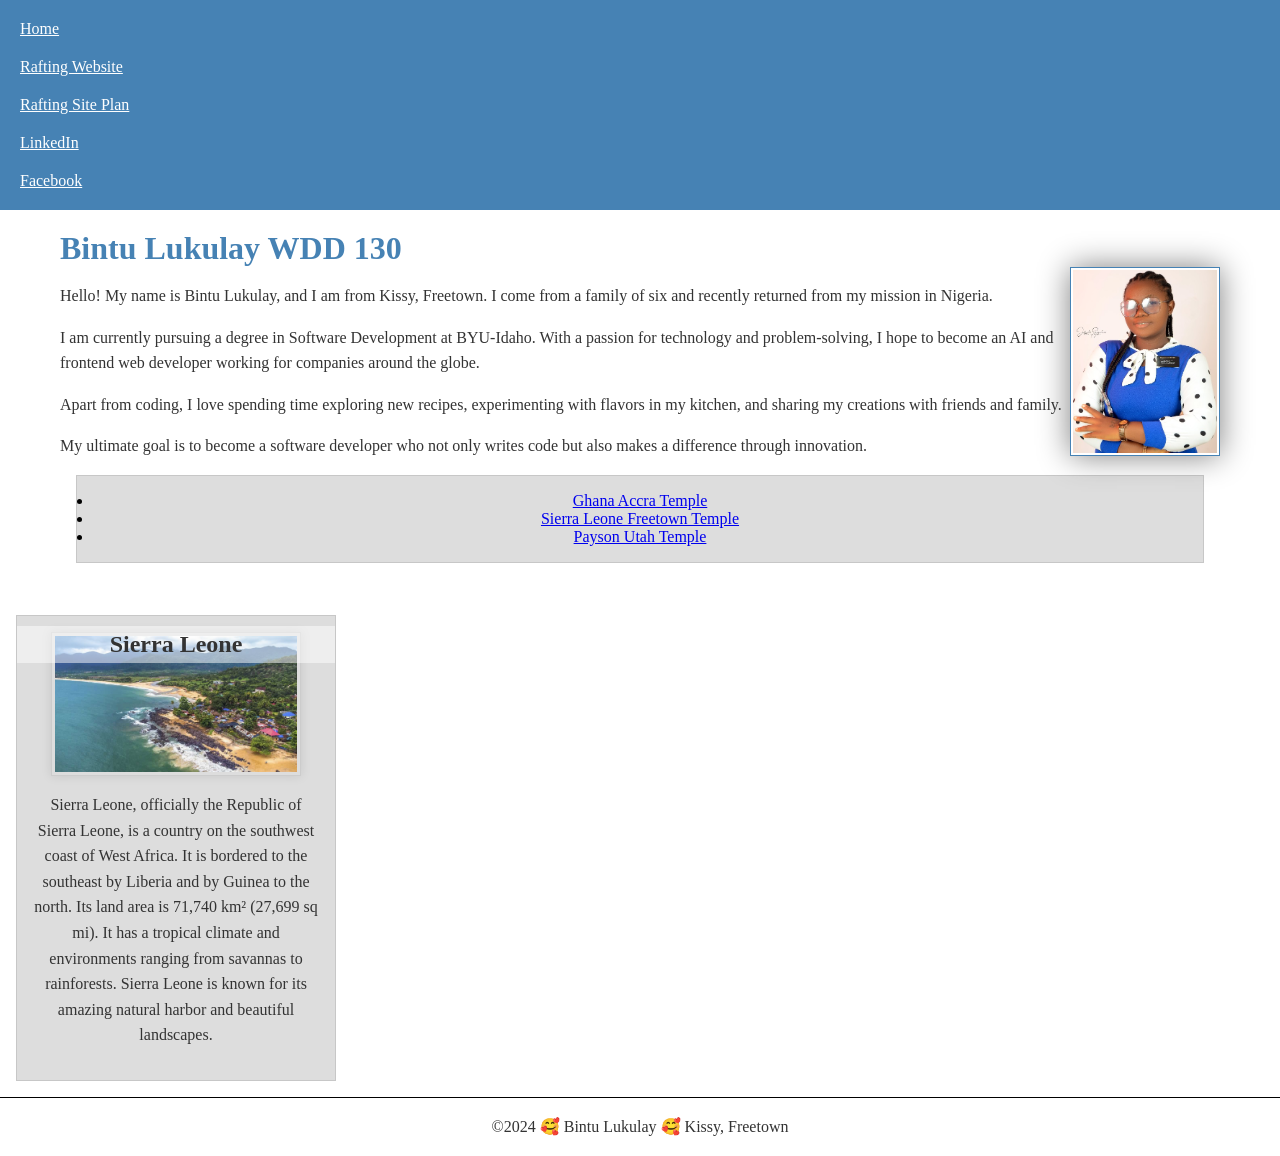
==== index.html @ ce91e35a "comment rearranged" ====
<!DOCTYPE html>
<html lang="en-US">
  <head>
    <meta charset="utf-8">
    <meta name="viewport" content="width=device-width, initial-scale=1.0" />
    <title>Bintu Lukulay WDD 130</title>
    <meta name="description" content="Bintu Lukulay's homepage showcasing Web Fundamentals projects, academic progress at BYU-Idaho, and passion for technology. Explore my journey!" />
    <meta name="author" content="Bintu Lukulay" />
    <link rel="stylesheet" type="text/css" href="styles/styles.css" />
  </head>
  <body>
    <header> 
      <nav>
        <a href="#">Home</a>
        <a href="wwr/">Rafting Website</a>
        <a href="wwr/site-plan-raftng.html">Rafting Site Plan</a>
        <a href="https://www.linkedin.com/in/bintu-lukulay-21534b323" target="_blank">LinkedIn</a>
        <a href="https://www.facebook.com/people/Bintu-Lukulay/100076620746797/" target="_blank">Facebook</a>
      </nav>
    </header>
    <main>
      <h1>Bintu Lukulay WDD 130</h1>
      <img src="images/profile.jpg" alt="Profile picture of Bintu Lukulay" width="200" />

      <p>Hello! My name is Bintu Lukulay, and I am from Kissy, Freetown. I come from a family of six and recently returned from my mission in Nigeria.</p>
      <p>I am currently pursuing a degree in Software Development at BYU-Idaho. With a passion for technology and problem-solving, I hope to become an AI and frontend web developer working for companies around the globe.</p>
      <p>Apart from coding, I love spending time exploring new recipes, experimenting with flavors in my kitchen, and sharing my creations with friends and family.</p>
      <p>My ultimate goal is to become a software developer who not only writes code but also makes a difference through innovation.</p>
      <ul class="box">
        <li><a href="https://www.churchofjesuschrist.org/temples/details/accra-ghana-temple?lang=eng" target="_blank">Ghana Accra Temple</a></li>
        <li><a href="https://www.churchofjesuschrist.org/temples/details/freetown-sierra-leone-temple?lang=eng" target="_blank">Sierra Leone Freetown Temple</a></li>
        <li><a href="https://www.churchofjesuschrist.org/temples/details/payson-utah-temple?lang=eng" target="_blank">Payson Utah Temple</a></li>
      </ul>
    </main>
    <aside class="box">
      <h2>Sierra Leone</h2>
      <img src="images/sierraleone.jpg" alt="Beautiful landscape in Sierra Leone" />
      <p>Sierra Leone, officially the Republic of Sierra Leone, is a country on the southwest coast of West Africa.
         It is bordered to the southeast by Liberia and by Guinea to the north. 
         Its land area is 71,740 km² (27,699 sq mi). It has a tropical climate and environments ranging from savannas to rainforests. Sierra Leone is known for its amazing natural harbor and beautiful landscapes.</p>
    </aside>
    <footer>
      <p>©2024 🥰 Bintu Lukulay 🥰 Kissy, Freetown</p>
    </footer>
  </body>
  <!--
  Last modified: October 1, 2024
  //-->
</html>
---- styles/styles.css ----
* {
  margin: 0;
  padding: 0;
  box-sizing: border-box;
}

/* Define CSS variables in the :root selector */
:root {
  --primary-color: steelblue;
  --secondary-color: #eee;
  --text-color: #333;
  --link-color: white;
  --border-color: rgba(0, 0, 0, 0.2);
  --light-border-color: #ccc;
  --font-size: 1rem;
  --padding: 10px;
  --main-padding: 20px;
  --margin-auto: 0 auto;
  --box-shadow-gray: 0 0 30px gray;
  --box-shadow-light: 0 0 10px rgba(0, 0, 0, 0.1);
  --max-width: 1200px;
  --aside-width: 20rem;
  --aside-padding: 1rem;
  --aside-margin: 1rem;
  --footer-margin-top: 15px;
  --footer-border-top: 1px solid #000;
  --line-height: 1.6;
}

/* Navigation styles */
nav {
  background-color: var(--primary-color);
  padding: var(--padding);
}

nav a {
  color: var(--link-color);
  padding: var(--padding);
  display: block;
}

/* Heading styles */
h1 {
  color: var(--primary-color);
}

/* Main content styles */
main {
  max-width: var(--max-width);
  margin: var(--margin-auto);
  padding: var(--main-padding);
}

main img {
  float: right;
  width: 150px;
  height: auto;
  border: 1px solid var(--primary-color);
  padding: 2px;
  box-shadow: var(--box-shadow-gray);
}

/* Paragraph styles */
p {
  margin: 1rem 0;
  line-height: var(--line-height);
  font-size: var(--font-size);
  color: var(--text-color);
}

/* Aside styles */
aside {
  width: var(--aside-width);
  margin: var(--aside-margin);
  border: 1px solid var(--border-color);
  padding: var(--aside-padding);
  background-color: var(--secondary-color);
  color: var(--text-color);
  text-align: center;
  position: relative;
}

aside h2 {
  text-align: center;
  top: 10px;
  left: 0;
  right: 0;
  margin: 0 auto;
  color: var(--text-color);
  background: rgba(255, 255, 255, 0.5);
  padding: 5px;
  position: absolute;
}

aside img {
  width: 250px;
  height: auto;
  margin: var(--margin-auto);
  display: block;
  border: 1px solid var(--light-border-color);
  padding: 3px;
  box-shadow: var(--box-shadow-light);
}

/* Footer styles */
footer {
  margin-top: var(--footer-margin-top);
  border-top: var(--footer-border-top);
  text-align: center;
}

/* Class Selectors */
.box {
  margin: 1rem;
  border: 1px solid rgba(0, 0, 0, 0.1);
  padding: 1rem;
  background-color: #dddddd;
  color: #000;
  text-align: center;
}
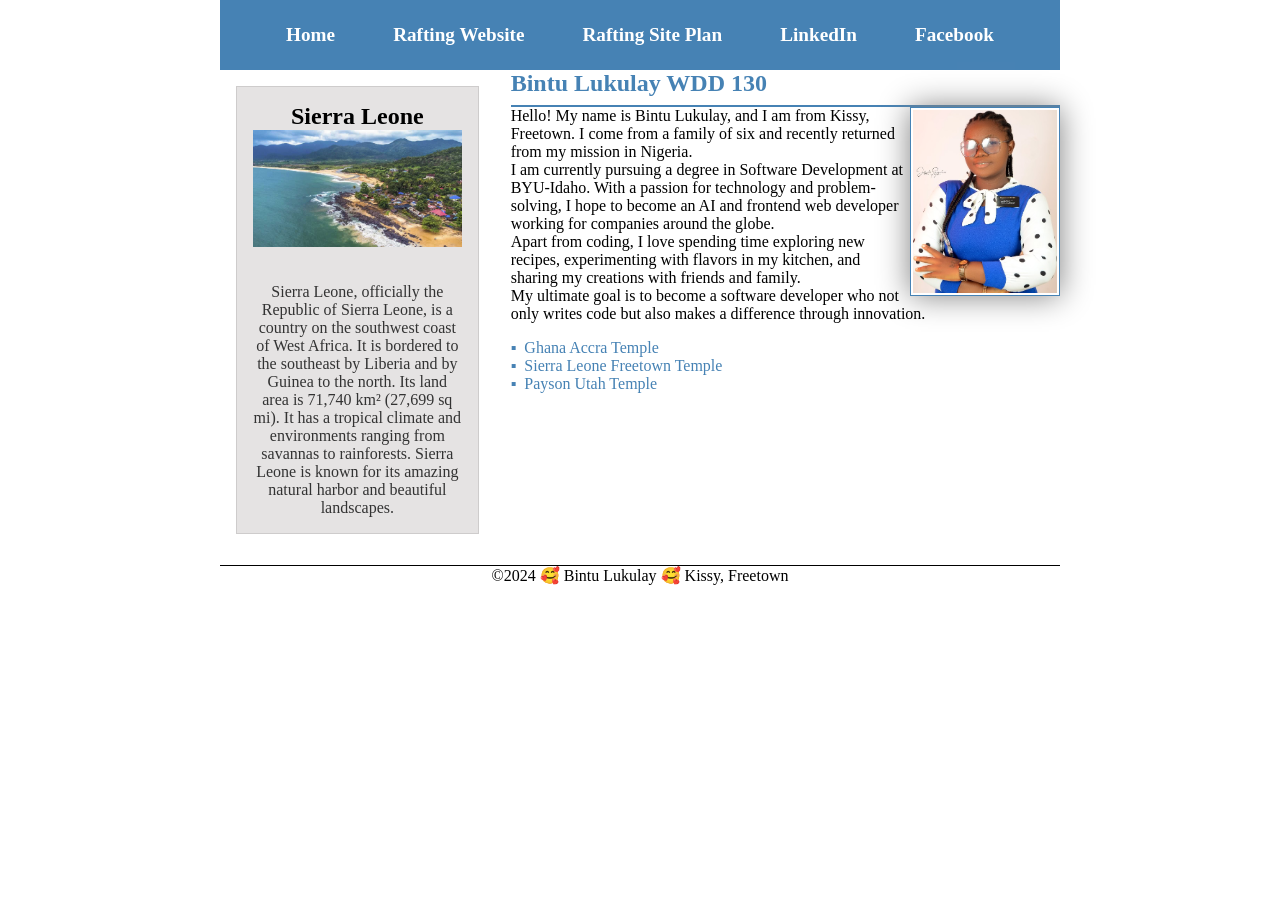
==== commit c094748c: "week04" ====
--- a/index.html
+++ b/index.html
@@ -18,32 +18,38 @@
         <a href="https://www.facebook.com/people/Bintu-Lukulay/100076620746797/" target="_blank">Facebook</a>
       </nav>
     </header>
-    <main>
-      <h1>Bintu Lukulay WDD 130</h1>
-      <img src="images/profile.jpg" alt="Profile picture of Bintu Lukulay" width="200" />
-
-      <p>Hello! My name is Bintu Lukulay, and I am from Kissy, Freetown. I come from a family of six and recently returned from my mission in Nigeria.</p>
-      <p>I am currently pursuing a degree in Software Development at BYU-Idaho. With a passion for technology and problem-solving, I hope to become an AI and frontend web developer working for companies around the globe.</p>
-      <p>Apart from coding, I love spending time exploring new recipes, experimenting with flavors in my kitchen, and sharing my creations with friends and family.</p>
-      <p>My ultimate goal is to become a software developer who not only writes code but also makes a difference through innovation.</p>
-      <ul class="box">
-        <li><a href="https://www.churchofjesuschrist.org/temples/details/accra-ghana-temple?lang=eng" target="_blank">Ghana Accra Temple</a></li>
-        <li><a href="https://www.churchofjesuschrist.org/temples/details/freetown-sierra-leone-temple?lang=eng" target="_blank">Sierra Leone Freetown Temple</a></li>
-        <li><a href="https://www.churchofjesuschrist.org/temples/details/payson-utah-temple?lang=eng" target="_blank">Payson Utah Temple</a></li>
-      </ul>
-    </main>
-    <aside class="box">
-      <h2>Sierra Leone</h2>
-      <img src="images/sierraleone.jpg" alt="Beautiful landscape in Sierra Leone" />
-      <p>Sierra Leone, officially the Republic of Sierra Leone, is a country on the southwest coast of West Africa.
+    <div class="grid">
+      <aside class="box">
+        <h2>Sierra Leone</h2> 
+        <img src="images/sierraleone.jpg" alt="Beautiful landscape in Sierra Leone" />
+        <p>Sierra Leone, officially the Republic of Sierra Leone, is a country on the southwest coast of West Africa.
          It is bordered to the southeast by Liberia and by Guinea to the north. 
          Its land area is 71,740 km² (27,699 sq mi). It has a tropical climate and environments ranging from savannas to rainforests. Sierra Leone is known for its amazing natural harbor and beautiful landscapes.</p>
-    </aside>
+      </aside>
+      <section>
+        <h1>Bintu Lukulay WDD 130</h1>
+        <img src="images/profile.jpg" alt="Profile picture of Bintu Lukulay" width="200" />
+
+        <p>Hello! My name is Bintu Lukulay, and I am from Kissy, Freetown. I come from a family of six and recently returned from my mission in Nigeria.</p>
+        <p>I am currently pursuing a degree in Software Development at BYU-Idaho. With a passion for technology and problem-solving, I hope to become an AI and frontend web developer working for companies around the globe.</p>
+        <p>Apart from coding, I love spending time exploring new recipes, experimenting with flavors in my kitchen, and sharing my creations with friends and family.</p>
+        <p>My ultimate goal is to become a software developer who not only writes code but also makes a difference through innovation.</p>
+ 
+        <ul class="temple-list">
+          <li><a href="https://www.churchofjesuschrist.org/temples/details/accra-ghana-temple?lang=eng" target="_blank">Ghana Accra Temple</a></li>
+          <li><a href="https://www.churchofjesuschrist.org/temples/details/freetown-sierra-leone-temple?lang=eng" target="_blank">Sierra Leone Freetown Temple</a></li>
+          <li><a href="https://www.churchofjesuschrist.org/temples/details/payson-utah-temple?lang=eng" target="_blank">Payson Utah Temple</a></li>
+        </ul>
+      </section>
+    </div>
+            
     <footer>
       <p>©2024 🥰 Bintu Lukulay 🥰 Kissy, Freetown</p>
     </footer>
   </body>
-  <!--
-  Last modified: October 1, 2024
+  <!-- October 1, 2024-->
+  <!--Last modified: October 1, 2024
   //-->
 </html>
+
+     
--- a/styles/styles.css
+++ b/styles/styles.css
@@ -1,10 +1,11 @@
+/* Reset */
 * {
   margin: 0;
   padding: 0;
   box-sizing: border-box;
 }
 
-/* Define CSS variables in the :root selector */
+/* Variables */
 :root {
   --primary-color: steelblue;
   --secondary-color: #eee;
@@ -27,31 +28,44 @@
   --line-height: 1.6;
 }
 
+/* Header, Footer, and Grid */
+header, .grid, footer {
+  max-width: 840px;
+  margin: 0 auto;
+}
+
 /* Navigation styles */
 nav {
   background-color: var(--primary-color);
-  padding: var(--padding);
+  padding: 1rem;
+  display: flex;
+  justify-content: space-evenly;
+  align-items: center;
 }
 
 nav a {
+  display: block;
+  padding: 0.5rem;
+  text-decoration: none;
+  font-size: 1.2rem;
+  font-weight: 700;
   color: var(--link-color);
-  padding: var(--padding);
-  display: block;
 }
 
-/* Heading styles */
-h1 {
-  color: var(--primary-color);
+/* Grid layout */
+.grid {
+  display: grid;
+  grid-template-columns: 1fr 2fr; /* 1fr for aside, 2fr for main */
+  gap: 1rem;
+  align-items: start;
 }
 
-/* Main content styles */
-main {
-  max-width: var(--max-width);
-  margin: var(--margin-auto);
-  padding: var(--main-padding);
+/* Main section */
+section {
+  grid-column: 2 / 3; /* Place main content in the second column */
 }
 
-main img {
+section img {
   float: right;
   width: 150px;
   height: auto;
@@ -60,49 +74,35 @@
   box-shadow: var(--box-shadow-gray);
 }
 
-/* Paragraph styles */
-p {
-  margin: 1rem 0;
-  line-height: var(--line-height);
-  font-size: var(--font-size);
-  color: var(--text-color);
-}
-
 /* Aside styles */
 aside {
-  width: var(--aside-width);
-  margin: var(--aside-margin);
-  border: 1px solid var(--border-color);
+  grid-column: 1 / 2;
+  grid-row: 1;
   padding: var(--aside-padding);
   background-color: var(--secondary-color);
-  color: var(--text-color);
   text-align: center;
-  position: relative;
-}
-
-aside h2 {
-  text-align: center;
-  top: 10px;
-  left: 0;
-  right: 0;
-  margin: 0 auto;
-  color: var(--text-color);
-  background: rgba(255, 255, 255, 0.5);
-  padding: 5px;
-  position: absolute;
 }
 
 aside img {
-  width: 250px;
+  width: 100%;
   height: auto;
-  margin: var(--margin-auto);
-  display: block;
-  border: 1px solid var(--light-border-color);
-  padding: 3px;
-  box-shadow: var(--box-shadow-light);
+  margin-bottom: 1rem;
 }
 
-/* Footer styles */
+aside p {
+  font-size: var(--font-size);
+  color: var(--text-color);
+  margin-top: 1rem;
+}
+
+/* Heading styles */
+h1 {
+  color: var(--primary-color);
+  border-bottom: 2px solid var(--primary-color);
+  padding-bottom: 0.5rem;
+}
+
+/* Footer */
 footer {
   margin-top: var(--footer-margin-top);
   border-top: var(--footer-border-top);
@@ -114,7 +114,37 @@
   margin: 1rem;
   border: 1px solid rgba(0, 0, 0, 0.1);
   padding: 1rem;
-  background-color: #dddddd;
+  background-color: #e5e3e3;
   color: #000;
-  text-align: center;
 }
+
+/* Temple List Styling */
+.temple-list {
+  list-style-type: none; /* Remove default bullet points */
+  padding: 1;
+  margin: 1rem 0;
+}
+
+.temple-list li {
+  border: 1px; /* Light border */
+  border-radius: 0px; /* Rounded corners */
+  margin-bottom: 0rem; /* Space between items */
+  padding: 0rem; /* Padding inside each item */
+  display: flex;
+  align-items: center;
+}
+
+/* Custom Bullet Points (Squares) */
+.temple-list li::before {
+  content: "▪";
+  color: var(--primary-color);
+  margin-right: 0.5rem;
+}
+
+/* Link styling inside the temple list */
+.temple-list li a {
+  text-decoration: none;
+  color: var(--primary-color);
+  font-weight: 200;
+  font-size: 1rem;
+}
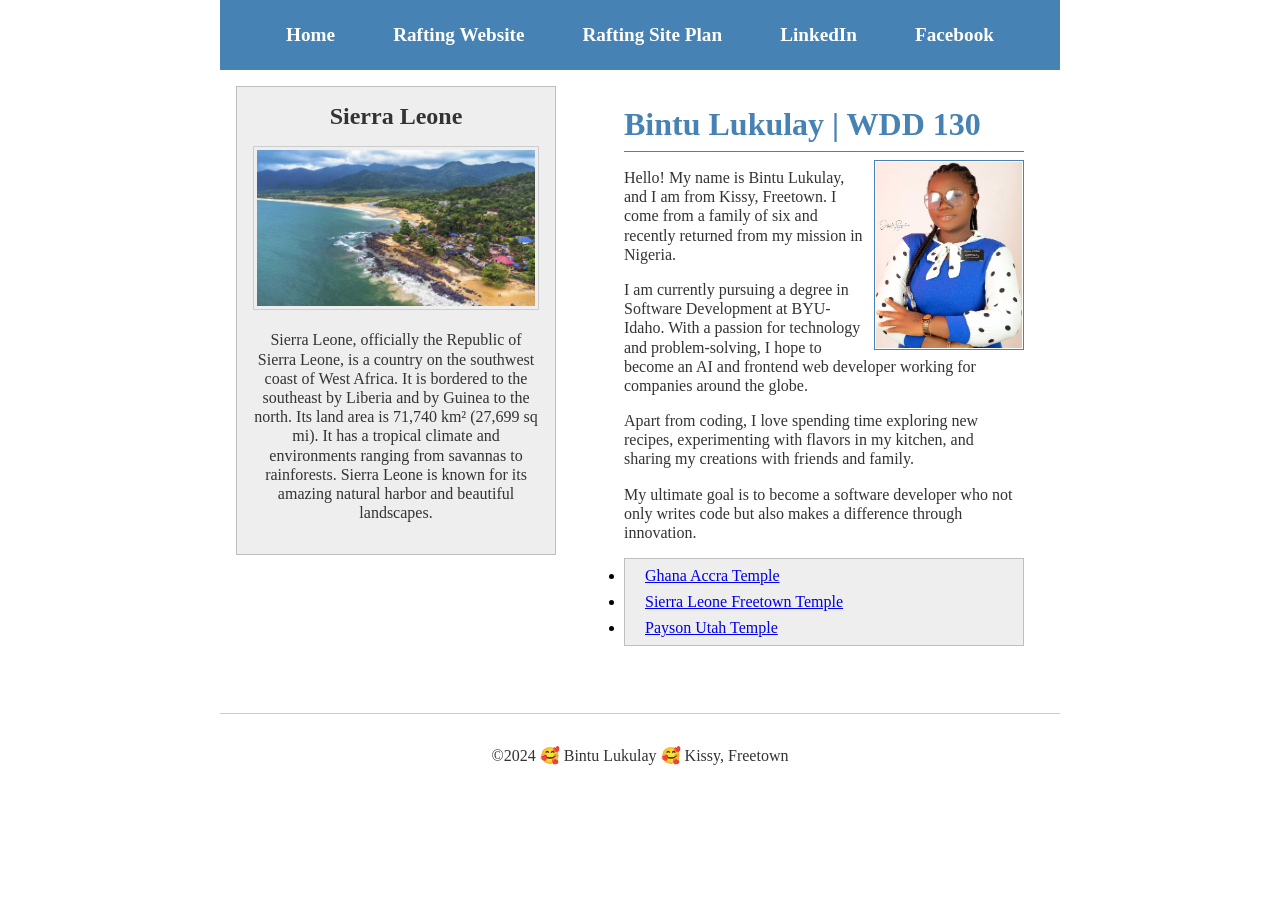
==== commit 867cb9e8: "04" ====
--- a/index.html
+++ b/index.html
@@ -19,36 +19,35 @@
       </nav>
     </header>
     <div class="grid">
-      <aside class="box">
+      <aside>
         <h2>Sierra Leone</h2> 
         <img src="images/sierraleone.jpg" alt="Beautiful landscape in Sierra Leone" />
         <p>Sierra Leone, officially the Republic of Sierra Leone, is a country on the southwest coast of West Africa.
          It is bordered to the southeast by Liberia and by Guinea to the north. 
          Its land area is 71,740 km² (27,699 sq mi). It has a tropical climate and environments ranging from savannas to rainforests. Sierra Leone is known for its amazing natural harbor and beautiful landscapes.</p>
       </aside>
-      <section>
-        <h1>Bintu Lukulay WDD 130</h1>
+      <main>
+      <h1>Bintu Lukulay | WDD 130</h1>
         <img src="images/profile.jpg" alt="Profile picture of Bintu Lukulay" width="200" />
-
         <p>Hello! My name is Bintu Lukulay, and I am from Kissy, Freetown. I come from a family of six and recently returned from my mission in Nigeria.</p>
         <p>I am currently pursuing a degree in Software Development at BYU-Idaho. With a passion for technology and problem-solving, I hope to become an AI and frontend web developer working for companies around the globe.</p>
         <p>Apart from coding, I love spending time exploring new recipes, experimenting with flavors in my kitchen, and sharing my creations with friends and family.</p>
         <p>My ultimate goal is to become a software developer who not only writes code but also makes a difference through innovation.</p>
- 
-        <ul class="temple-list">
+        
+        <ul class="box">
           <li><a href="https://www.churchofjesuschrist.org/temples/details/accra-ghana-temple?lang=eng" target="_blank">Ghana Accra Temple</a></li>
           <li><a href="https://www.churchofjesuschrist.org/temples/details/freetown-sierra-leone-temple?lang=eng" target="_blank">Sierra Leone Freetown Temple</a></li>
           <li><a href="https://www.churchofjesuschrist.org/temples/details/payson-utah-temple?lang=eng" target="_blank">Payson Utah Temple</a></li>
         </ul>
-      </section>
+      </main>
     </div>
             
     <footer>
       <p>©2024 🥰 Bintu Lukulay 🥰 Kissy, Freetown</p>
     </footer>
   </body>
-  <!-- October 1, 2024-->
-  <!--Last modified: October 1, 2024
+  <!-- October 8, 2024-->
+  <!--Last modified: October 8, 2024
   //-->
 </html>
 
--- a/styles/styles.css
+++ b/styles/styles.css
@@ -1,11 +1,11 @@
-/* Reset */
+/* Reset default margins and paddings */
 * {
   margin: 0;
   padding: 0;
   box-sizing: border-box;
 }
 
-/* Variables */
+/* Define basic CSS variables for reusability */
 :root {
   --primary-color: steelblue;
   --secondary-color: #eee;
@@ -14,27 +14,17 @@
   --border-color: rgba(0, 0, 0, 0.2);
   --light-border-color: #ccc;
   --font-size: 1rem;
-  --padding: 10px;
   --main-padding: 20px;
-  --margin-auto: 0 auto;
-  --box-shadow-gray: 0 0 30px gray;
-  --box-shadow-light: 0 0 10px rgba(0, 0, 0, 0.1);
-  --max-width: 1200px;
-  --aside-width: 20rem;
-  --aside-padding: 1rem;
-  --aside-margin: 1rem;
-  --footer-margin-top: 15px;
-  --footer-border-top: 1px solid #000;
-  --line-height: 1.6;
+  --grid-gap: 1rem;
 }
 
-/* Header, Footer, and Grid */
+/* Center and limit the width of header, grid, and footer */
 header, .grid, footer {
   max-width: 840px;
   margin: 0 auto;
 }
 
-/* Navigation styles */
+/* Navigation bar styling */
 nav {
   background-color: var(--primary-color);
   padding: 1rem;
@@ -52,99 +42,98 @@
   color: var(--link-color);
 }
 
-/* Grid layout */
-.grid {
-  display: grid;
-  grid-template-columns: 1fr 2fr; /* 1fr for aside, 2fr for main */
-  gap: 1rem;
-  align-items: start;
+/* Header styling for the h1 tag */
+h1 {
+  color: var(--primary-color);
+  font-size: 2rem;
+  margin-bottom: 0.5rem;
+  border-bottom: 1px solid var(--primary-color);
+  padding-bottom: 0.5rem;
 }
 
-/* Main section */
-section {
-  grid-column: 2 / 3; /* Place main content in the second column */
+/* Main section styling */
+main {
+  grid-column: 2/3;
+  margin: 1rem;
+  padding: var(--main-padding);
 }
 
-section img {
+/* Styling the profile picture */
+main img {
   float: right;
   width: 150px;
   height: auto;
   border: 1px solid var(--primary-color);
-  padding: 2px;
-  box-shadow: var(--box-shadow-gray);
+  padding: 1px;
+  margin-left: 10px;
 }
 
-/* Aside styles */
+/* Paragraph styling */
+p {
+  margin: 1rem 0;
+  font-size: var(--font-size);
+  line-height: 1.2;
+  color: var(--text-color);
+}
+
+/* Grid layout */
+.grid {
+  display: grid;
+  grid-template-columns: 1fr 3fr;
+  gap: var(--grid-gap);
+  align-items: start;
+}
+
+/* Styling for the aside section */
 aside {
-  grid-column: 1 / 2;
-  grid-row: 1;
-  padding: var(--aside-padding);
+  width: 20rem;
+  margin: 1rem;
+  border: 1px solid var(--border-color);
+  padding: 1rem;
   background-color: var(--secondary-color);
+  color: var(--text-color);
   text-align: center;
+}
+
+aside h2 {
+  text-align: center;
+  margin-bottom: 1rem;
+  color: var(--text-color);
 }
 
 aside img {
   width: 100%;
   height: auto;
-  margin-bottom: 1rem;
+  border: 1px solid var(--light-border-color);
+  padding: 3px;
 }
 
-aside p {
-  font-size: var(--font-size);
-  color: var(--text-color);
-  margin-top: 1rem;
+/* Footer styling */
+footer {
+  margin-top: 15px;
+  border-top: 1px solid var(--light-border-color);
+  text-align: center;
+  padding-top: 1rem;
 }
 
-/* Heading styles */
+/* Temple links with styling for the background and bullets */
 h1 {
   color: var(--primary-color);
-  border-bottom: 2px solid var(--primary-color);
-  padding-bottom: 0.5rem;
+  margin-bottom: 0.5rem;
 }
 
-/* Footer */
-footer {
-  margin-top: var(--footer-margin-top);
-  border-top: var(--footer-border-top);
-  text-align: center;
+ul.box {
+  background-color: var(--secondary-color);
+  border: 1px solid var(--border-color);
+  padding: var(--padding);
+  margin: 1rem 0; /* Add some margin around the box */
 }
 
-/* Class Selectors */
-.box {
-  margin: 1rem;
-  border: 1px solid rgba(0, 0, 0, 0.1);
-  padding: 1rem;
-  background-color: #e5e3e3;
-  color: #000;
+ul.box li a {
+  list-style-type: disc; /* Add bullet points */
+  padding-left: 20px; /* Space for bullets */
 }
 
-/* Temple List Styling */
-.temple-list {
-  list-style-type: none; /* Remove default bullet points */
-  padding: 1;
-  margin: 1rem 0;
+ul.box li {
+  margin: 0.5rem 0; /* Space between list items */
 }
-
-.temple-list li {
-  border: 1px; /* Light border */
-  border-radius: 0px; /* Rounded corners */
-  margin-bottom: 0rem; /* Space between items */
-  padding: 0rem; /* Padding inside each item */
-  display: flex;
-  align-items: center;
-}
-
-/* Custom Bullet Points (Squares) */
-.temple-list li::before {
-  content: "▪";
-  color: var(--primary-color);
-  margin-right: 0.5rem;
-}
-
-/* Link styling inside the temple list */
-.temple-list li a {
-  text-decoration: none;
-  color: var(--primary-color);
-  font-weight: 200;
-  font-size: 1rem;
-}
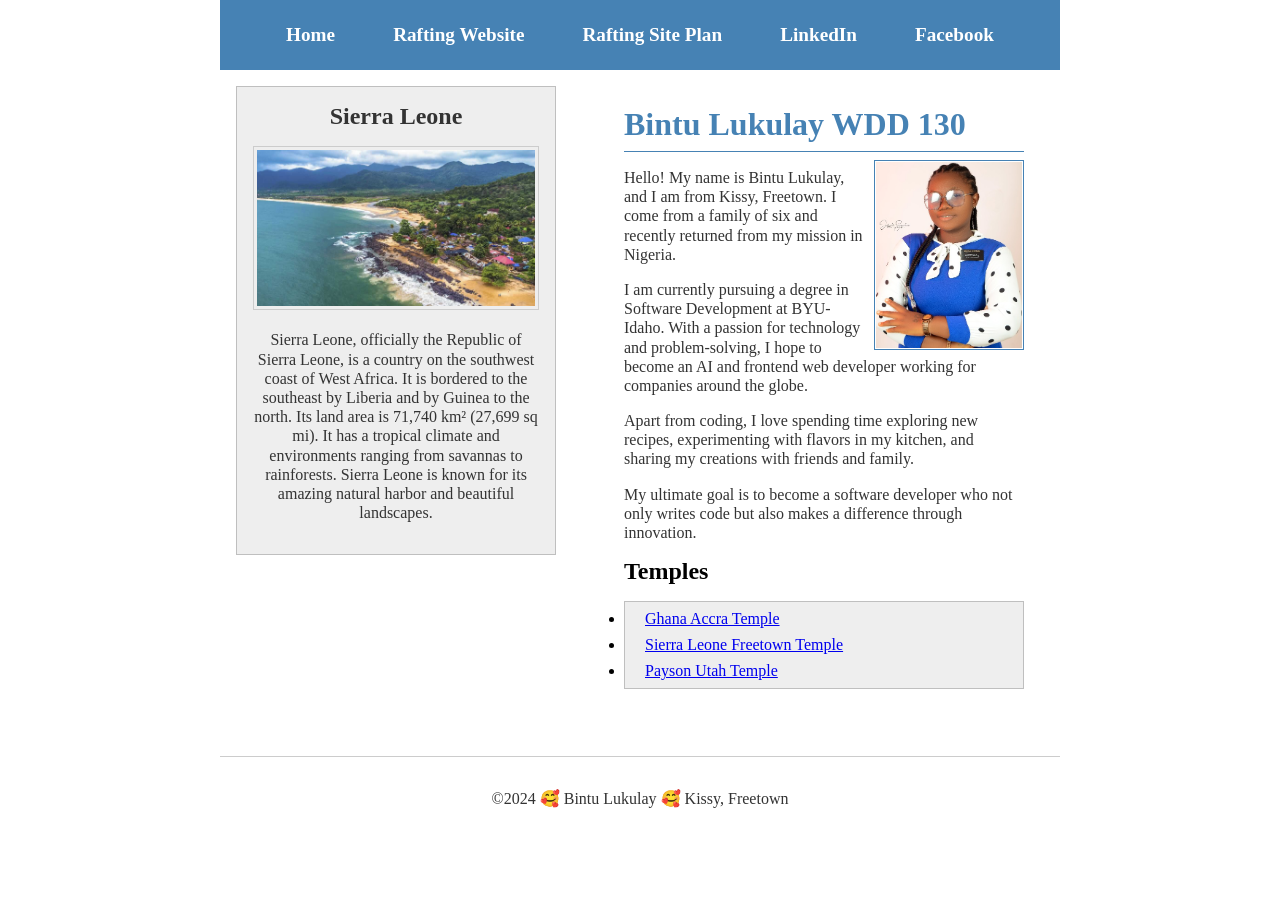
==== commit e1bc81e9: "4" ====
--- a/index.html
+++ b/index.html
@@ -18,6 +18,7 @@
         <a href="https://www.facebook.com/people/Bintu-Lukulay/100076620746797/" target="_blank">Facebook</a>
       </nav>
     </header>
+
     <div class="grid">
       <aside>
         <h2>Sierra Leone</h2> 
@@ -26,14 +27,16 @@
          It is bordered to the southeast by Liberia and by Guinea to the north. 
          Its land area is 71,740 km² (27,699 sq mi). It has a tropical climate and environments ranging from savannas to rainforests. Sierra Leone is known for its amazing natural harbor and beautiful landscapes.</p>
       </aside>
+
       <main>
-      <h1>Bintu Lukulay | WDD 130</h1>
-        <img src="images/profile.jpg" alt="Profile picture of Bintu Lukulay" width="200" />
+        <h1>Bintu Lukulay WDD 130</h1>
+        <img src="images/profile.jpg" alt="Bintu Lukulay's profile picture, smiling outdoors" width="200" />
         <p>Hello! My name is Bintu Lukulay, and I am from Kissy, Freetown. I come from a family of six and recently returned from my mission in Nigeria.</p>
         <p>I am currently pursuing a degree in Software Development at BYU-Idaho. With a passion for technology and problem-solving, I hope to become an AI and frontend web developer working for companies around the globe.</p>
         <p>Apart from coding, I love spending time exploring new recipes, experimenting with flavors in my kitchen, and sharing my creations with friends and family.</p>
         <p>My ultimate goal is to become a software developer who not only writes code but also makes a difference through innovation.</p>
-        
+
+        <h2>Temples</h2>
         <ul class="box">
           <li><a href="https://www.churchofjesuschrist.org/temples/details/accra-ghana-temple?lang=eng" target="_blank">Ghana Accra Temple</a></li>
           <li><a href="https://www.churchofjesuschrist.org/temples/details/freetown-sierra-leone-temple?lang=eng" target="_blank">Sierra Leone Freetown Temple</a></li>
@@ -41,14 +44,11 @@
         </ul>
       </main>
     </div>
-            
+
     <footer>
       <p>©2024 🥰 Bintu Lukulay 🥰 Kissy, Freetown</p>
     </footer>
   </body>
   <!-- October 8, 2024-->
-  <!--Last modified: October 8, 2024
-  //-->
+  <!-- Last modified: October 8, 2024 -->
 </html>
-
-     
--- a/styles/styles.css
+++ b/styles/styles.css
@@ -93,6 +93,7 @@
   background-color: var(--secondary-color);
   color: var(--text-color);
   text-align: center;
+  position: relative;
 }
 
 aside h2 {
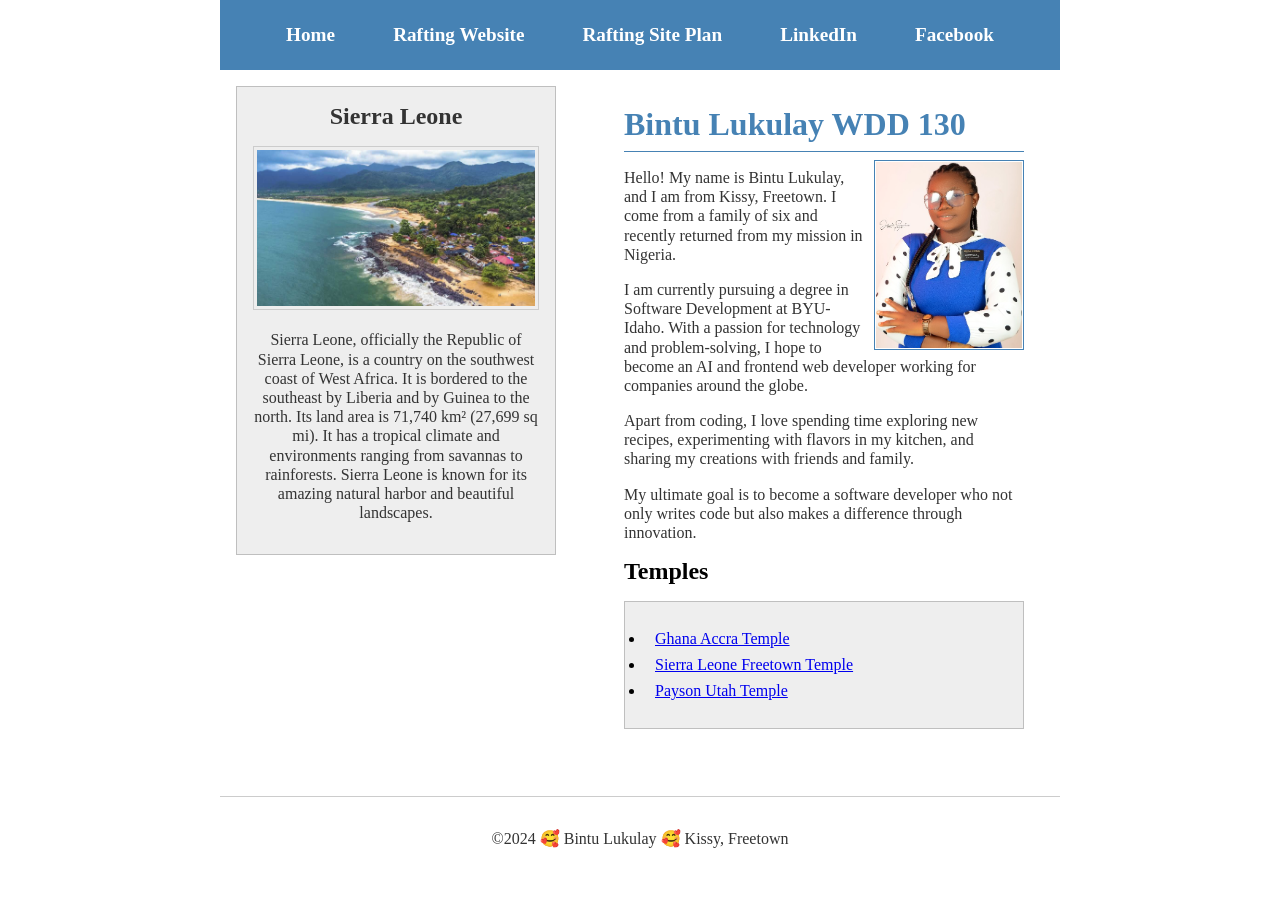
==== commit b2a974c3: "updates04" ====
--- a/index.html
+++ b/index.html
@@ -1,4 +1,4 @@
-<!DOCTYPE html>
+<!-- <!DOCTYPE html>
 <html lang="en-US">
   <head>
     <meta charset="utf-8">
@@ -51,4 +51,58 @@
   </body>
   <!-- October 8, 2024-->
   <!-- Last modified: October 8, 2024 -->
+<!-- </html> --> 
+
+<!DOCTYPE html>
+<html lang="en-US">
+<head>
+    <meta charset="utf-8">
+    <meta name="viewport" content="width=device-width, initial-scale=1.0" />
+    <title>Bintu Lukulay WDD 130</title>
+    <meta name="description" content="Bintu Lukulay's homepage showcasing Web Fundamentals projects, academic progress at BYU-Idaho, and passion for technology. Explore my journey!" />
+    <meta name="author" content="Bintu Lukulay" />
+    <link rel="stylesheet" type="text/css" href="styles/styles.css" />
+</head>
+<body>
+    <header> 
+        <nav>
+            <a href="#">Home</a>
+            <a href="wwr/">Rafting Website</a>
+            <a href="wwr/site-plan-raftng.html">Rafting Site Plan</a>
+            <a href="https://www.linkedin.com/in/bintu-lukulay-21534b323" target="_blank" rel="noopener noreferrer">LinkedIn</a>
+            <a href="https://www.facebook.com/people/Bintu-Lukulay/100076620746797/" target="_blank" rel="noopener noreferrer">Facebook</a>
+        </nav>
+    </header>
+
+    <div class="grid">
+        <aside class="box">
+            <h2>Sierra Leone</h2> 
+            <img src="images/sierraleone.jpg" alt="Beautiful landscape in Sierra Leone" />
+            <p>Sierra Leone, officially the Republic of Sierra Leone, is a country on the southwest coast of West Africa. It is bordered to the southeast by Liberia and by Guinea to the north. Its land area is 71,740 km² (27,699 sq mi). It has a tropical climate and environments ranging from savannas to rainforests. Sierra Leone is known for its amazing natural harbor and beautiful landscapes.</p>
+        </aside>
+
+        <main>
+            <h1>Bintu Lukulay WDD 130</h1>
+            <img src="images/profile.jpg" alt="Bintu Lukulay's profile picture, smiling outdoors with trees in the background" width="200" />
+            <p>Hello! My name is Bintu Lukulay, and I am from Kissy, Freetown. I come from a family of six and recently returned from my mission in Nigeria.</p>
+            <p>I am currently pursuing a degree in Software Development at BYU-Idaho. With a passion for technology and problem-solving, I hope to become an AI and frontend web developer working for companies around the globe.</p>
+            <p>Apart from coding, I love spending time exploring new recipes, experimenting with flavors in my kitchen, and sharing my creations with friends and family.</p>
+            <p>My ultimate goal is to become a software developer who not only writes code but also makes a difference through innovation.</p>
+
+            <h2>Temples</h2>
+            <ul class="box">
+                <li><a href="https://www.churchofjesuschrist.org/temples/details/accra-ghana-temple?lang=eng" target="_blank" rel="noopener noreferrer">Ghana Accra Temple</a></li>
+                <li><a href="https://www.churchofjesuschrist.org/temples/details/freetown-sierra-leone-temple?lang=eng" target="_blank" rel="noopener noreferrer">Sierra Leone Freetown Temple</a></li>
+                <li><a href="https://www.churchofjesuschrist.org/temples/details/payson-utah-temple?lang=eng" target="_blank" rel="noopener noreferrer">Payson Utah Temple</a></li>
+            </ul>
+        </main>
+    </div>
+
+    <footer>
+        <p>©2024 🥰 Bintu Lukulay 🥰 Kissy, Freetown</p>
+    </footer>
+    <!-- October 8, 2024-->
+    <!-- Last modified: October 8, 2024 -->
+</body>
 </html>
+
--- a/styles/styles.css
+++ b/styles/styles.css
@@ -11,6 +11,7 @@
   --secondary-color: #eee;
   --text-color: #333;
   --link-color: white;
+  --hover-link-color: lightgray; /* New hover color */
   --border-color: rgba(0, 0, 0, 0.2);
   --light-border-color: #ccc;
   --font-size: 1rem;
@@ -39,7 +40,12 @@
   text-decoration: none;
   font-size: 1.2rem;
   font-weight: 700;
-  color: var(--link-color);
+  color: #fff;
+  transition: background-color 0.3s; /* Smooth transition */
+}
+
+nav a:hover {
+  background-color: var(--hover-link-color); /* Add hover effect */
 }
 
 /* Header styling for the h1 tag */
@@ -53,8 +59,8 @@
 
 /* Main section styling */
 main {
+  margin: 1rem;
   grid-column: 2/3;
-  margin: 1rem;
   padding: var(--main-padding);
 }
 
@@ -94,6 +100,8 @@
   color: var(--text-color);
   text-align: center;
   position: relative;
+  grid-column: 1/2;
+  grid-row: 1/2;
 }
 
 aside h2 {
@@ -118,23 +126,23 @@
 }
 
 /* Temple links with styling for the background and bullets */
-h1 {
-  color: var(--primary-color);
-  margin-bottom: 0.5rem;
-}
-
 ul.box {
   background-color: var(--secondary-color);
   border: 1px solid var(--border-color);
-  padding: var(--padding);
+  padding: var(--main-padding); /* Corrected variable */
   margin: 1rem 0; /* Add some margin around the box */
 }
 
 ul.box li a {
   list-style-type: disc; /* Add bullet points */
-  padding-left: 20px; /* Space for bullets */
+  padding-left: 10px; /* Space for bullets */
 }
 
 ul.box li {
   margin: 0.5rem 0; /* Space between list items */
 }
+
+/* Add hover effect for temple links */
+ul.box li a:hover {
+  color: var(--primary-color); /* Change color on hover */
+}
--- a/styles/styles.css
+++ b/styles/styles.css
@@ -11,6 +11,7 @@
   --secondary-color: #eee;
   --text-color: #333;
   --link-color: white;
+  --hover-link-color: lightgray; /* New hover color */
   --border-color: rgba(0, 0, 0, 0.2);
   --light-border-color: #ccc;
   --font-size: 1rem;
@@ -39,7 +40,12 @@
   text-decoration: none;
   font-size: 1.2rem;
   font-weight: 700;
-  color: var(--link-color);
+  color: #fff;
+  transition: background-color 0.3s; /* Smooth transition */
+}
+
+nav a:hover {
+  background-color: var(--hover-link-color); /* Add hover effect */
 }
 
 /* Header styling for the h1 tag */
@@ -53,8 +59,8 @@
 
 /* Main section styling */
 main {
+  margin: 1rem;
   grid-column: 2/3;
-  margin: 1rem;
   padding: var(--main-padding);
 }
 
@@ -94,6 +100,8 @@
   color: var(--text-color);
   text-align: center;
   position: relative;
+  grid-column: 1/2;
+  grid-row: 1/2;
 }
 
 aside h2 {
@@ -118,23 +126,23 @@
 }
 
 /* Temple links with styling for the background and bullets */
-h1 {
-  color: var(--primary-color);
-  margin-bottom: 0.5rem;
-}
-
 ul.box {
   background-color: var(--secondary-color);
   border: 1px solid var(--border-color);
-  padding: var(--padding);
+  padding: var(--main-padding); /* Corrected variable */
   margin: 1rem 0; /* Add some margin around the box */
 }
 
 ul.box li a {
   list-style-type: disc; /* Add bullet points */
-  padding-left: 20px; /* Space for bullets */
+  padding-left: 10px; /* Space for bullets */
 }
 
 ul.box li {
   margin: 0.5rem 0; /* Space between list items */
 }
+
+/* Add hover effect for temple links */
+ul.box li a:hover {
+  color: var(--primary-color); /* Change color on hover */
+}
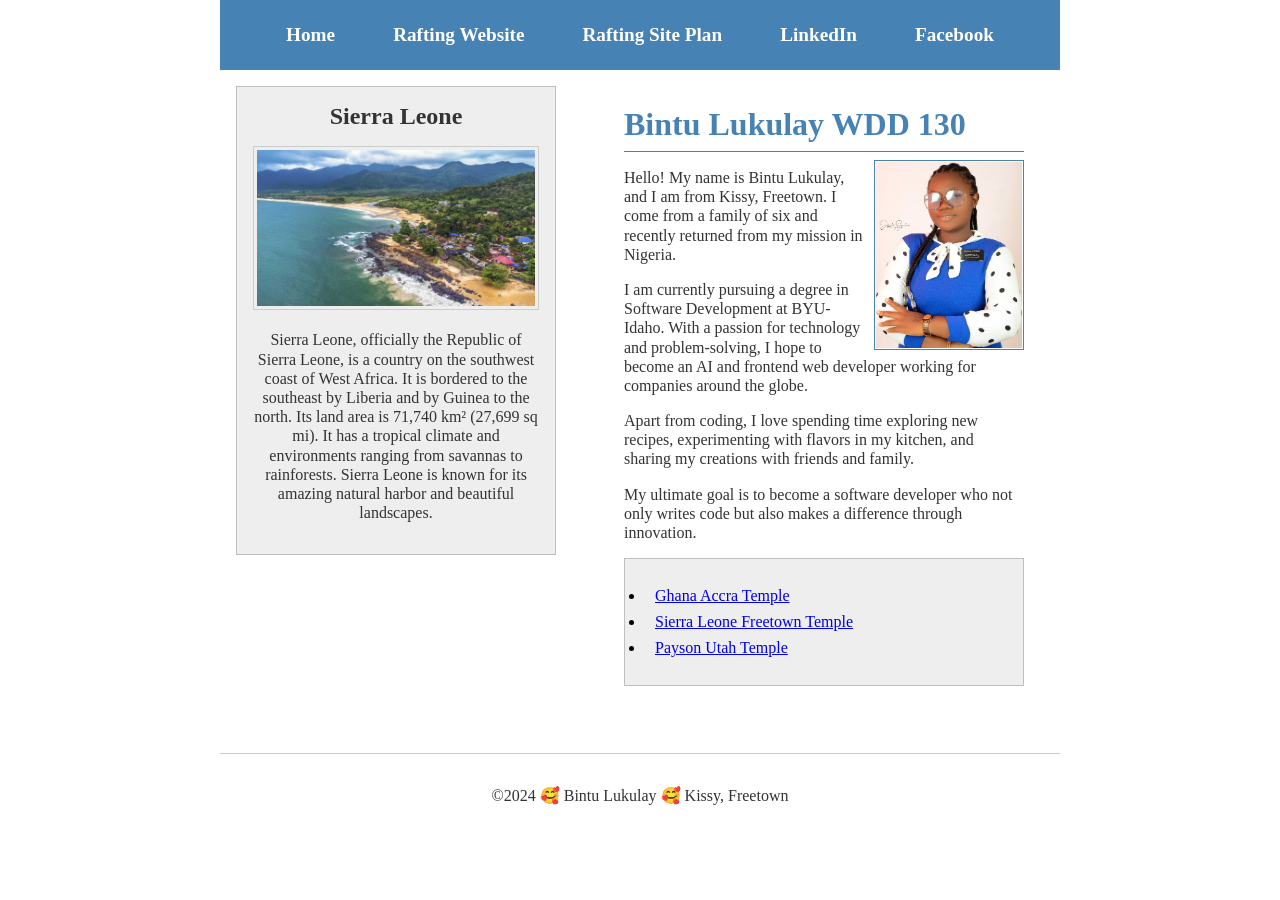
==== commit ad43ef69: "another attempt" ====
--- a/index.html
+++ b/index.html
@@ -1,62 +1,7 @@
-<!-- <!DOCTYPE html>
-<html lang="en-US">
-  <head>
-    <meta charset="utf-8">
-    <meta name="viewport" content="width=device-width, initial-scale=1.0" />
-    <title>Bintu Lukulay WDD 130</title>
-    <meta name="description" content="Bintu Lukulay's homepage showcasing Web Fundamentals projects, academic progress at BYU-Idaho, and passion for technology. Explore my journey!" />
-    <meta name="author" content="Bintu Lukulay" />
-    <link rel="stylesheet" type="text/css" href="styles/styles.css" />
-  </head>
-  <body>
-    <header> 
-      <nav>
-        <a href="#">Home</a>
-        <a href="wwr/">Rafting Website</a>
-        <a href="wwr/site-plan-raftng.html">Rafting Site Plan</a>
-        <a href="https://www.linkedin.com/in/bintu-lukulay-21534b323" target="_blank">LinkedIn</a>
-        <a href="https://www.facebook.com/people/Bintu-Lukulay/100076620746797/" target="_blank">Facebook</a>
-      </nav>
-    </header>
-
-    <div class="grid">
-      <aside>
-        <h2>Sierra Leone</h2> 
-        <img src="images/sierraleone.jpg" alt="Beautiful landscape in Sierra Leone" />
-        <p>Sierra Leone, officially the Republic of Sierra Leone, is a country on the southwest coast of West Africa.
-         It is bordered to the southeast by Liberia and by Guinea to the north. 
-         Its land area is 71,740 km² (27,699 sq mi). It has a tropical climate and environments ranging from savannas to rainforests. Sierra Leone is known for its amazing natural harbor and beautiful landscapes.</p>
-      </aside>
-
-      <main>
-        <h1>Bintu Lukulay WDD 130</h1>
-        <img src="images/profile.jpg" alt="Bintu Lukulay's profile picture, smiling outdoors" width="200" />
-        <p>Hello! My name is Bintu Lukulay, and I am from Kissy, Freetown. I come from a family of six and recently returned from my mission in Nigeria.</p>
-        <p>I am currently pursuing a degree in Software Development at BYU-Idaho. With a passion for technology and problem-solving, I hope to become an AI and frontend web developer working for companies around the globe.</p>
-        <p>Apart from coding, I love spending time exploring new recipes, experimenting with flavors in my kitchen, and sharing my creations with friends and family.</p>
-        <p>My ultimate goal is to become a software developer who not only writes code but also makes a difference through innovation.</p>
-
-        <h2>Temples</h2>
-        <ul class="box">
-          <li><a href="https://www.churchofjesuschrist.org/temples/details/accra-ghana-temple?lang=eng" target="_blank">Ghana Accra Temple</a></li>
-          <li><a href="https://www.churchofjesuschrist.org/temples/details/freetown-sierra-leone-temple?lang=eng" target="_blank">Sierra Leone Freetown Temple</a></li>
-          <li><a href="https://www.churchofjesuschrist.org/temples/details/payson-utah-temple?lang=eng" target="_blank">Payson Utah Temple</a></li>
-        </ul>
-      </main>
-    </div>
-
-    <footer>
-      <p>©2024 🥰 Bintu Lukulay 🥰 Kissy, Freetown</p>
-    </footer>
-  </body>
-  <!-- October 8, 2024-->
-  <!-- Last modified: October 8, 2024 -->
-<!-- </html> --> 
-
 <!DOCTYPE html>
 <html lang="en-US">
 <head>
-    <meta charset="utf-8">
+      <meta charset="utf-8">
     <meta name="viewport" content="width=device-width, initial-scale=1.0" />
     <title>Bintu Lukulay WDD 130</title>
     <meta name="description" content="Bintu Lukulay's homepage showcasing Web Fundamentals projects, academic progress at BYU-Idaho, and passion for technology. Explore my journey!" />
@@ -75,27 +20,28 @@
     </header>
 
     <div class="grid">
-        <aside class="box">
-            <h2>Sierra Leone</h2> 
-            <img src="images/sierraleone.jpg" alt="Beautiful landscape in Sierra Leone" />
-            <p>Sierra Leone, officially the Republic of Sierra Leone, is a country on the southwest coast of West Africa. It is bordered to the southeast by Liberia and by Guinea to the north. Its land area is 71,740 km² (27,699 sq mi). It has a tropical climate and environments ranging from savannas to rainforests. Sierra Leone is known for its amazing natural harbor and beautiful landscapes.</p>
-        </aside>
-
         <main>
             <h1>Bintu Lukulay WDD 130</h1>
-            <img src="images/profile.jpg" alt="Bintu Lukulay's profile picture, smiling outdoors with trees in the background" width="200" />
+            <img src="images/profile.jpg" alt="Bintu Lukulay's profile picture" width="200" />
             <p>Hello! My name is Bintu Lukulay, and I am from Kissy, Freetown. I come from a family of six and recently returned from my mission in Nigeria.</p>
             <p>I am currently pursuing a degree in Software Development at BYU-Idaho. With a passion for technology and problem-solving, I hope to become an AI and frontend web developer working for companies around the globe.</p>
             <p>Apart from coding, I love spending time exploring new recipes, experimenting with flavors in my kitchen, and sharing my creations with friends and family.</p>
             <p>My ultimate goal is to become a software developer who not only writes code but also makes a difference through innovation.</p>
 
-            <h2>Temples</h2>
             <ul class="box">
                 <li><a href="https://www.churchofjesuschrist.org/temples/details/accra-ghana-temple?lang=eng" target="_blank" rel="noopener noreferrer">Ghana Accra Temple</a></li>
                 <li><a href="https://www.churchofjesuschrist.org/temples/details/freetown-sierra-leone-temple?lang=eng" target="_blank" rel="noopener noreferrer">Sierra Leone Freetown Temple</a></li>
                 <li><a href="https://www.churchofjesuschrist.org/temples/details/payson-utah-temple?lang=eng" target="_blank" rel="noopener noreferrer">Payson Utah Temple</a></li>
             </ul>
         </main>
+
+        <aside class="box">
+          <h2>Sierra Leone</h2>
+          <img src="images/sierraleone.jpg" alt="Beautiful landscape in Sierra Leone" />
+          <p>Sierra Leone, officially the Republic of Sierra Leone, is a country on the southwest coast of West Africa.
+             It is bordered to the southeast by Liberia and by Guinea to the north. 
+             Its land area is 71,740 km² (27,699 sq mi). It has a tropical climate and environments ranging from savannas to rainforests. Sierra Leone is known for its amazing natural harbor and beautiful landscapes.</p>
+        </aside>
     </div>
 
     <footer>
@@ -103,6 +49,5 @@
     </footer>
     <!-- October 8, 2024-->
     <!-- Last modified: October 8, 2024 -->
-</body>
-</html>
-
+  </body>
+</html>
